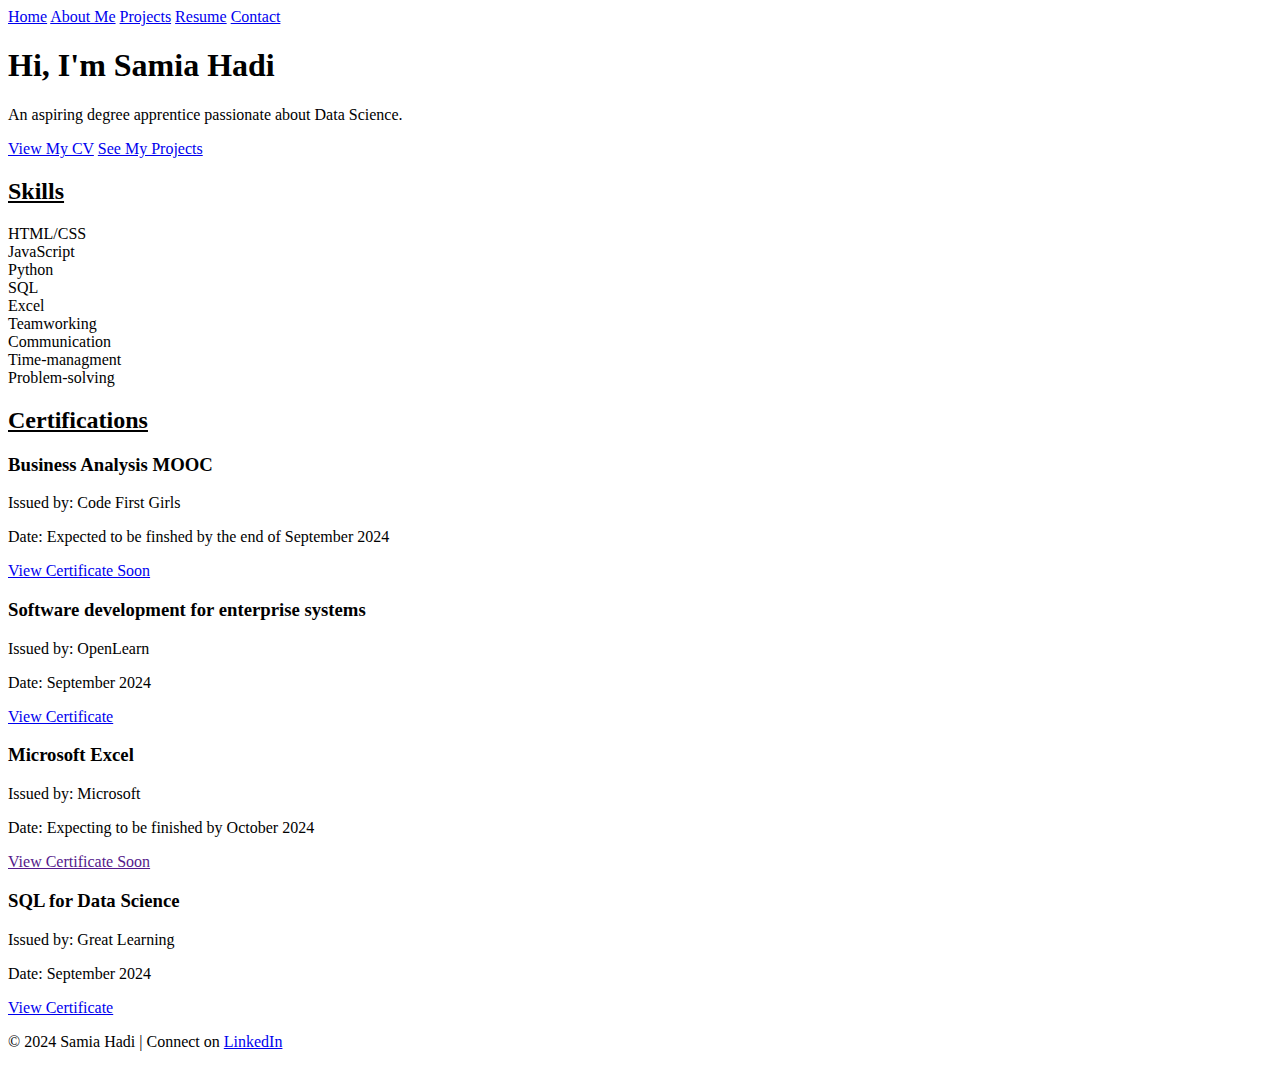
==== index.html @ 3aa6f658 "Update index.html" ====
<!DOCTYPE html>
<html lang="en">
<head>
    <meta charset="UTF-8">
    <meta http-equiv="X-UA-Compatible" content="IE=edge">
    <meta name="viewport" content="width=device-width, initial-scale=1.0">
    <title>Home - Samia Hadi</title>
    <link rel="stylesheet" href="CSS/styles.css">
</head>
<body>
    
    <header>
        <nav>
            <a href="/Samia003762.github.io/index.html">Home</a>
            <a href="/Samia003762.github.io/about.html">About Me</a>
            <a href="/Samia003762.github.io/projects.html">Projects</a>
            <a href="/Samia003762.github.io/resume.html">Resume</a>
            <a href="/Samia003762.github.io/contact.html">Contact</a>
        </nav>
    </header>

    
    <main>
        <section class="hero">
            <h1>Hi, I'm Samia Hadi</h1>
            <p>An aspiring degree apprentice passionate about Data Science.</p>
            <a href="resume.html" class="btn">View My CV</a>
            <a href="projects.html" class="btn">See My Projects</a>
        </section>
    
        <section class="skills">
            <h2><u>Skills</u></h2>
            <div class="skills-grid">
                <div class="skill-item">HTML/CSS</div>
                <div class="skill-item">JavaScript</div>
                <div class="skill-item">Python</div>
                <div class="skill-item">SQL</div>
                <div class="skill-item">Excel</div>
                <div class="skill-item">Teamworking</div>
                <div class="skill-item">Communication</div>
                <div class="skill-item">Time-managment</div>
                <div class="skill-item">Problem-solving</div>

            </div>
        </section>
        
        <section class="certifications">
            <h2><u>Certifications</u></h2>
            <div class="certification-list">
                <div class="certification-item">
                    <h3>Business Analysis MOOC</h3>
                    <p>Issued by: Code First Girls</p>
                    <p>Date: Expected to be finshed by the end of September 2024</p>
                    <a href="https://link-to-certification.com" target="_blank">View Certificate Soon</a>
                </div>
    
                <div class="certification-item">
                    <h3>Software development for enterprise systems</h3>
                    <p>Issued by: OpenLearn</p>
                    <p>Date: September 2024</p>
                    <a href="https://mail-attachment.googleusercontent.com/attachment/u/0/?ui=2&ik=3af99febd8&attid=0.1&permmsgid=msg-f:1810980220261662248&th=1921e4ea53f47e28&view=att&disp=inline&saddbat=[base64]" target="_blank">View Certificate</a>
                </div>
                
                <div class="certification-item">
                    <h3>Microsoft Excel</h3>
                    <p>Issued by: Microsoft</p>
                    <p>Date: Expecting to be finished by October 2024</p>
                    <a href="" target="_blank">View Certificate Soon</a>
                </div>
                
                <div class="certification-item">
                    <h3>SQL for Data Science</h3>
                    <p>Issued by: Great Learning</p>
                    <p>Date: September 2024</p>
                    <a href="https://olympus.mygreatlearning.com/courses/40120/certificate" target="_blank">View Certificate</a>
                </div>
    
            </div>
        </section>

        <!--I want to create a container so the footer is right at the bottom-->
    </main>

    <footer>
        <p>© 2024 Samia Hadi | Connect on <a href="https://www.linkedin.com/in/samia-hadi-157184279/">LinkedIn</a></p>
    </footer>
    <script src="js/script.js"></script>
</body>
</html>
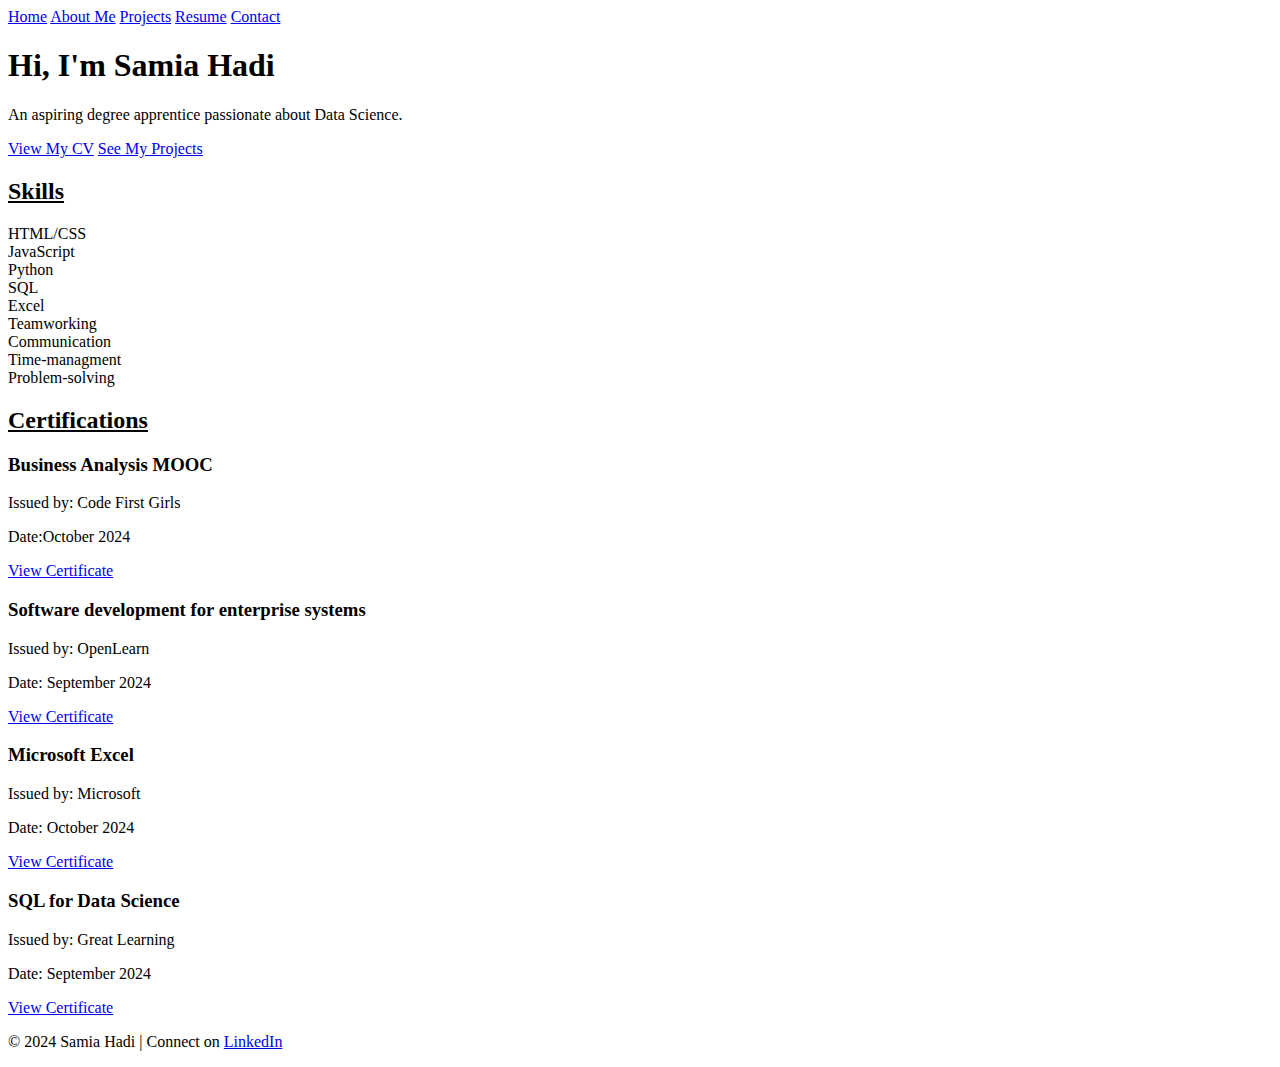
==== commit 29b7ca7b: "Update index.html" ====
--- a/index.html
+++ b/index.html
@@ -11,11 +11,11 @@
     
     <header>
         <nav>
-            <a href="/Samia003762.github.io/index.html">Home</a>
-            <a href="/Samia003762.github.io/about.html">About Me</a>
-            <a href="/Samia003762.github.io/projects.html">Projects</a>
-            <a href="/Samia003762.github.io/resume.html">Resume</a>
-            <a href="/Samia003762.github.io/contact.html">Contact</a>
+            <a href="index.html">Home</a>
+            <a href="about.html">About Me</a>
+            <a href="projects.html">Projects</a>
+            <a href="resume.html">Resume</a>
+            <a href="contact.html">Contact</a>
         </nav>
     </header>
 
@@ -50,8 +50,8 @@
                 <div class="certification-item">
                     <h3>Business Analysis MOOC</h3>
                     <p>Issued by: Code First Girls</p>
-                    <p>Date: Expected to be finshed by the end of September 2024</p>
-                    <a href="https://link-to-certification.com" target="_blank">View Certificate Soon</a>
+                    <p>Date:October 2024</p>
+                    <a href="https://mail.google.com/mail/u/0/#inbox/FMfcgzQXJZvgTbvdPZSSJGBSWBVhlPsw?projector=1&messagePartId=0.1" target="_blank">View Certificate</a>
                 </div>
     
                 <div class="certification-item">
@@ -64,8 +64,8 @@
                 <div class="certification-item">
                     <h3>Microsoft Excel</h3>
                     <p>Issued by: Microsoft</p>
-                    <p>Date: Expecting to be finished by October 2024</p>
-                    <a href="" target="_blank">View Certificate Soon</a>
+                    <p>Date: October 2024</p>
+                    <a href="https://www.coursera.org/account/accomplishments/certificate/FOLFR623A91Y" target="_blank">View Certificate</a>
                 </div>
                 
                 <div class="certification-item">
